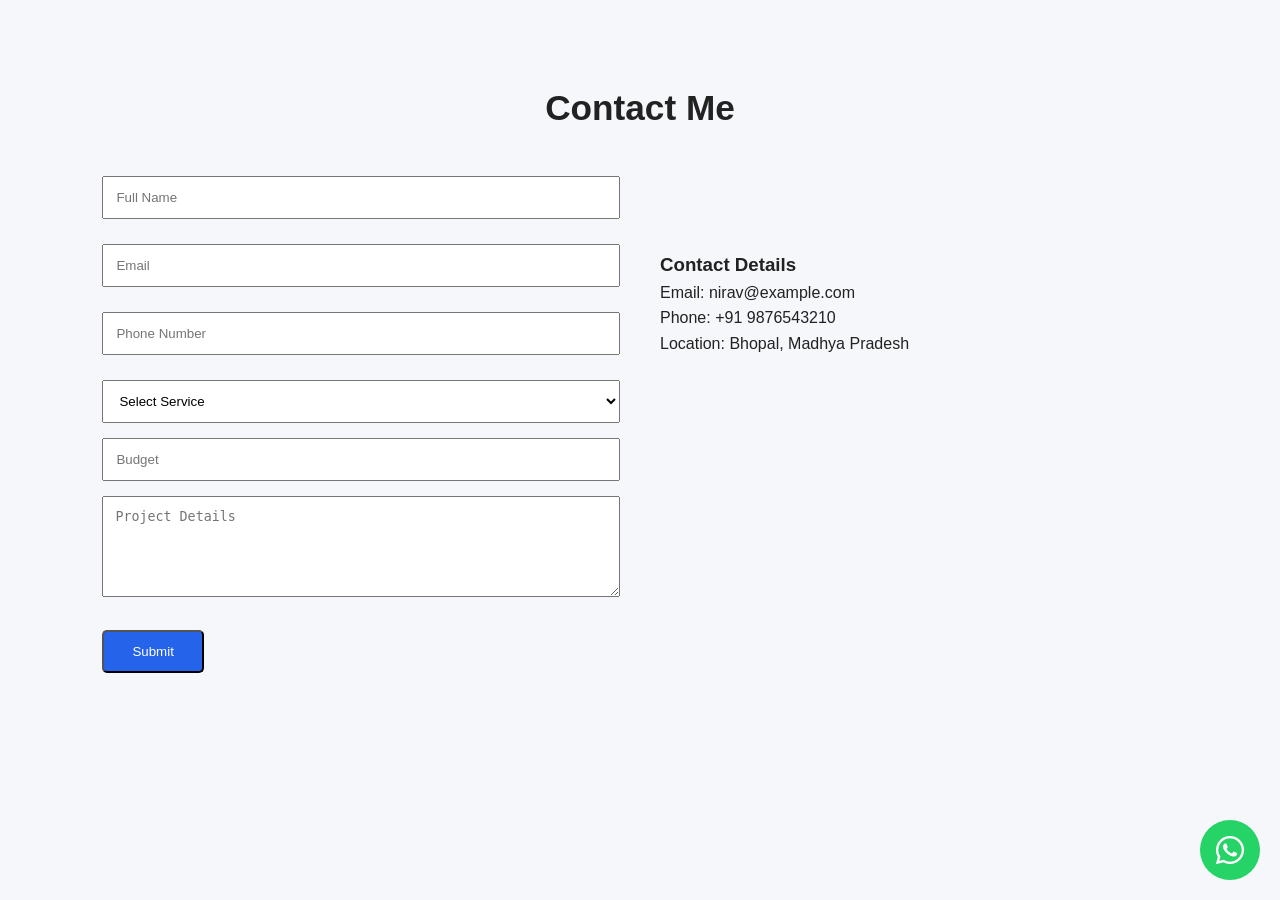
==== contact.html @ b4c64f2d "Initial website upload" ====
<!DOCTYPE html>
<html lang="en">
<head>
  <meta charset="UTF-8">
  <meta name="viewport" content="width=device-width, initial-scale=1.0">
  <title>Contact | Nirav Kumar</title>

  <link rel="stylesheet" href="https://cdnjs.cloudflare.com/ajax/libs/font-awesome/6.5.1/css/all.min.css">
  <link rel="stylesheet" href="css/style.css">
  <link rel="stylesheet" href="css/responsive.css">
</head>
<body>

<section class="section contact-page">
  <h1 class="section-title">Contact Me</h1>

  <div class="contact-container">

    <form id="contactForm">
      <input type="text" id="name" placeholder="Full Name">
      <small class="error"></small>

      <input type="email" id="email" placeholder="Email">
      <small class="error"></small>

      <input type="text" id="phone" placeholder="Phone Number">
      <small class="error"></small>

      <select id="service">
        <option value="">Select Service</option>
        <option>Website Development</option>
        <option>Landing Page</option>
      </select>

      <input type="text" placeholder="Budget">

      <textarea id="details" rows="5" placeholder="Project Details"></textarea>
      <small class="error"></small>

      <button type="submit" class="btn">Submit</button>

      <p id="successMessage"></p>
    </form>

    <div class="contact-info">
      <h3>Contact Details</h3>
      <p>Email: nirav@example.com</p>
      <p>Phone: +91 9876543210</p>
      <p>Location: Bhopal, Madhya Pradesh</p>

      <iframe src="https://www.google.com/maps/embed?pb=!1m18!1m12!1m3!1d14661.180618881444!2d77.4126!3d23.2599"
      width="100%" height="250" style="border:0;" allowfullscreen="" loading="lazy"></iframe>
    </div>

  </div>
</section>

<a href="https://wa.me/919876543210" class="whatsapp-btn">
  <i class="fab fa-whatsapp"></i>
</a>

<script src="js/validation.js"></script>
<script src="js/main.js"></script>
</body>
</html>
---- css/style.css ----
* {
  margin: 0;
  padding: 0;
  box-sizing: border-box;
}

body {
  font-family: 'Poppins', sans-serif;
  line-height: 1.6;
  background: #f5f7fa;
  color: #222;
}

img {
  width: 100%;
  display: block;
  object-fit: cover;
}

.section {
  padding: 80px 8%;
}

.section-title {
  text-align: center;
  margin-bottom: 40px;
  font-size: 2.2rem;
}

.navbar {
  position: sticky;
  top: 0;
  display: flex;
  justify-content: space-between;
  align-items: center;
  padding: 20px 8%;
  background: #fff;
  box-shadow: 0 2px 10px rgba(0,0,0,0.1);
  z-index: 1000;
}

.logo {
  font-size: 1.5rem;
  font-weight: 700;
  color: #2563eb;
}

.nav-links {
  display: flex;
  gap: 20px;
  list-style: none;
}

.nav-links a {
  text-decoration: none;
  color: #222;
  font-weight: 500;
}

.nav-links a.active,
.nav-links a:hover {
  color: #2563eb;
}

.hamburger {
  display: none;
  font-size: 1.5rem;
  cursor: pointer;
}

.hero {
  height: 90vh;
  background: linear-gradient(rgba(0,0,0,0.5), rgba(0,0,0,0.5)), url('../images/hero.jpg') center/cover;
  display: flex;
  justify-content: center;
  align-items: center;
  text-align: center;
  color: white;
}

.hero-content h1 {
  font-size: 3rem;
}

.hero-content p {
  margin: 20px 0;
}

.btn,
.btn-outline {
  display: inline-block;
  padding: 12px 28px;
  border-radius: 5px;
  text-decoration: none;
  cursor: pointer;
  transition: 0.3s;
}

.btn {
  background: #2563eb;
  color: white;
}

.btn:hover {
  background: #1d4ed8;
}

.btn-outline {
  border: 2px solid #2563eb;
  color: #2563eb;
}

.btn-outline:hover {
  background: #2563eb;
  color: white;
}

.cards {
  display: grid;
  grid-template-columns: repeat(auto-fit, minmax(250px, 1fr));
  gap: 20px;
}

.card {
  background: white;
  padding: 30px;
  border-radius: 10px;
  box-shadow: 0 5px 15px rgba(0,0,0,0.08);
  transition: 0.3s;
}

.card:hover {
  transform: translateY(-5px);
}

.card i {
  font-size: 2rem;
  color: #2563eb;
  margin-bottom: 15px;
}

.about-container,
.contact-container {
  display: grid;
  grid-template-columns: repeat(2, 1fr);
  gap: 40px;
  align-items: center;
}

.about-container img {
  border-radius: 10px;
}

.stats {
  display: flex;
  justify-content: space-around;
  text-align: center;
  background: #2563eb;
  color: white;
}

.stat-box h2 {
  font-size: 3rem;
}

footer {
  background: #111827;
  color: white;
  text-align: center;
  padding: 40px 20px;
}

.social-icons {
  margin: 20px 0;
}

.social-icons a {
  color: white;
  margin: 0 10px;
  font-size: 1.4rem;
}

.skills {
  display: flex;
  flex-wrap: wrap;
  gap: 15px;
  justify-content: center;
}

.skills span {
  background: #2563eb;
  color: white;
  padding: 10px 20px;
  border-radius: 30px;
}

.timeline-item {
  margin-bottom: 20px;
  padding: 20px;
  background: white;
  border-left: 5px solid #2563eb;
}

.filters {
  text-align: center;
  margin-bottom: 30px;
}

.filter-btn {
  padding: 10px 20px;
  border: none;
  background: #2563eb;
  color: white;
  margin: 5px;
  cursor: pointer;
}

.portfolio-grid {
  display: grid;
  grid-template-columns: repeat(auto-fit, minmax(250px, 1fr));
  gap: 20px;
}

.portfolio-card {
  background: white;
  padding: 15px;
  border-radius: 10px;
}

.portfolio-card img {
  height: 200px;
  border-radius: 10px;
}

form input,
form select,
form textarea {
  width: 100%;
  padding: 12px;
  margin-bottom: 15px;
}

.error {
  color: red;
  display: block;
  margin-bottom: 10px;
}

#successMessage {
  color: green;
  margin-top: 15px;
}

.whatsapp-btn {
  position: fixed;
  bottom: 20px;
  right: 20px;
  background: #25d366;
  color: white;
  width: 60px;
  height: 60px;
  border-radius: 50%;
  display: flex;
  justify-content: center;
  align-items: center;
  font-size: 2rem;
  text-decoration: none;
}
---- css/responsive.css ----
@media(max-width: 768px) {

  .nav-links {
    position: absolute;
    top: 70px;
    right: -100%;
    flex-direction: column;
    background: white;
    width: 250px;
    padding: 20px;
    transition: 0.3s;
  }

  .nav-links.active {
    right: 0;
  }

  .hamburger {
    display: block;
  }

  .about-container,
  .contact-container {
    grid-template-columns: 1fr;
  }

  .hero-content h1 {
    font-size: 2rem;
  }

  .stats {
    flex-direction: column;
    gap: 20px;
    padding: 40px 0;
  }
}
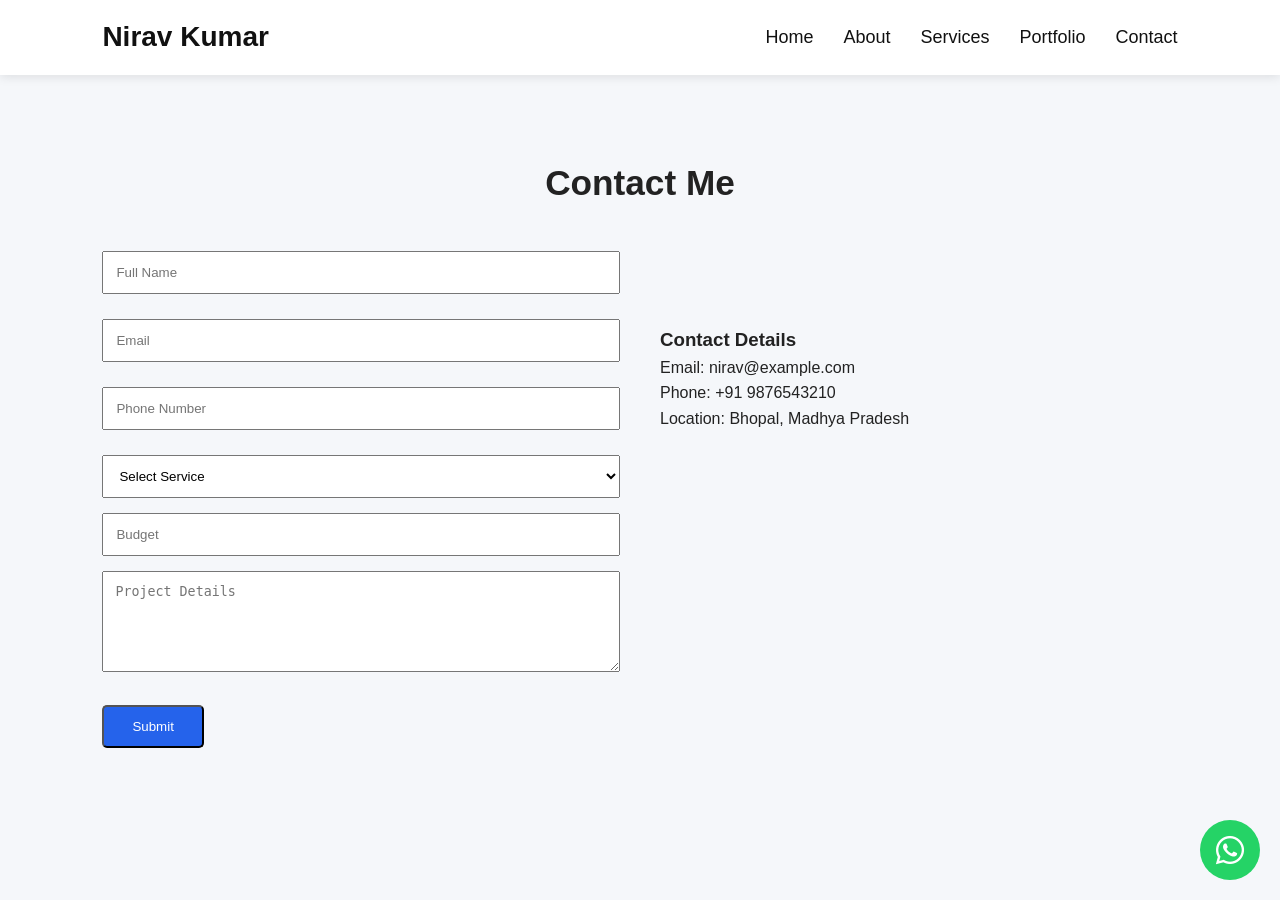
==== commit 3260deb1: "updated navbar and fixed responsiveness" ====
--- a/contact.html
+++ b/contact.html
@@ -10,6 +10,24 @@
   <link rel="stylesheet" href="css/responsive.css">
 </head>
 <body>
+
+<header>
+    <nav class="navbar">
+
+        <div class="logo">
+            <h2>Nirav Kumar</h2>
+        </div>
+
+        <ul class="nav-links">
+            <li><a href="index.html">Home</a></li>
+            <li><a href="about.html">About</a></li>
+            <li><a href="services.html">Services</a></li>
+            <li><a href="portfolio.html">Portfolio</a></li>
+            <li><a href="contact.html">Contact</a></li>
+        </ul>
+
+    </nav>
+</header>
 
 <section class="section contact-page">
   <h1 class="section-title">Contact Me</h1>
@@ -48,8 +66,15 @@
       <p>Phone: +91 9876543210</p>
       <p>Location: Bhopal, Madhya Pradesh</p>
 
-      <iframe src="https://www.google.com/maps/embed?pb=!1m18!1m12!1m3!1d14661.180618881444!2d77.4126!3d23.2599"
-      width="100%" height="250" style="border:0;" allowfullscreen="" loading="lazy"></iframe>
+      <iframe
+  src="https://www.google.com/maps?q=Bhopal,Madhya%20Pradesh&output=embed"
+  width="100%"
+  height="250"
+  style="border:0; border-radius:10px;"
+  allowfullscreen=""
+  loading="lazy"
+  referrerpolicy="no-referrer-when-downgrade">
+</iframe>
     </div>
 
   </div>
--- a/css/style.css
+++ b/css/style.css
@@ -265,4 +265,41 @@
   align-items: center;
   font-size: 2rem;
   text-decoration: none;
+}
+/* NAVBAR */
+
+.navbar{
+    display:flex;
+    justify-content:space-between;
+    align-items:center;
+    padding:15px 8%;
+    background:#fff;
+    position:sticky;
+    top:0;
+    z-index:1000;
+    box-shadow:0 2px 10px rgba(0,0,0,0.1);
+}
+
+.logo h2{
+    font-size:28px;
+    font-weight:700;
+    color:#111;
+}
+
+.nav-links{
+    display:flex;
+    gap:30px;
+    list-style:none;
+}
+
+.nav-links a{
+    text-decoration:none;
+    color:#111;
+    font-size:18px;
+    font-weight:500;
+    transition:0.3s;
+}
+
+.nav-links a:hover{
+    color:#007bff;
 }
--- a/css/responsive.css
+++ b/css/responsive.css
@@ -33,4 +33,29 @@
     gap: 20px;
     padding: 40px 0;
   }
+}
+
+@media(max-width:768px){
+
+    .navbar{
+        flex-direction:column;
+        padding:15px;
+        text-align:center;
+    }
+
+    .logo h2{
+        font-size:24px;
+        margin-bottom:10px;
+    }
+
+    .nav-links{
+        flex-wrap:wrap;
+        justify-content:center;
+        gap:15px;
+    }
+
+    .nav-links a{
+        font-size:16px;
+    }
+
 }
